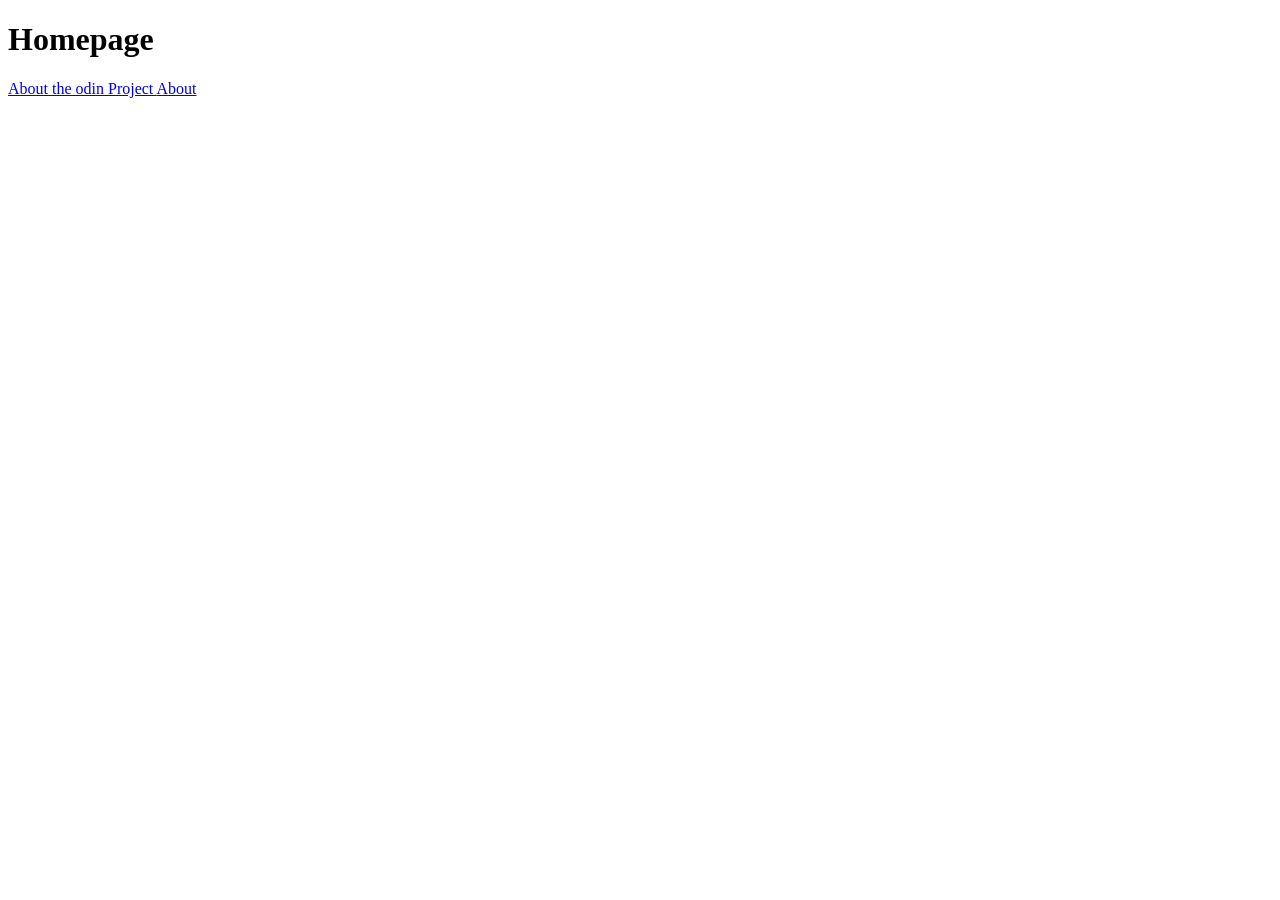
==== odin_link_and_images/index.html @ 31f9cf96 "link and image" ====
<!DOCTYPE html>
<html lang="en">
<head>
    <meta charset="UTF-8">
    <meta name="viewport" content="width=h, initial-scale=1.0">
    <title>Document</title>
</head>
<body>
    <h1>Homepage </h1>
    <a href="https://www.theodinproject.com/about" target="blank"> About the odin Project </a>
    <a href="about.html"> About </a>
</body>
</html>
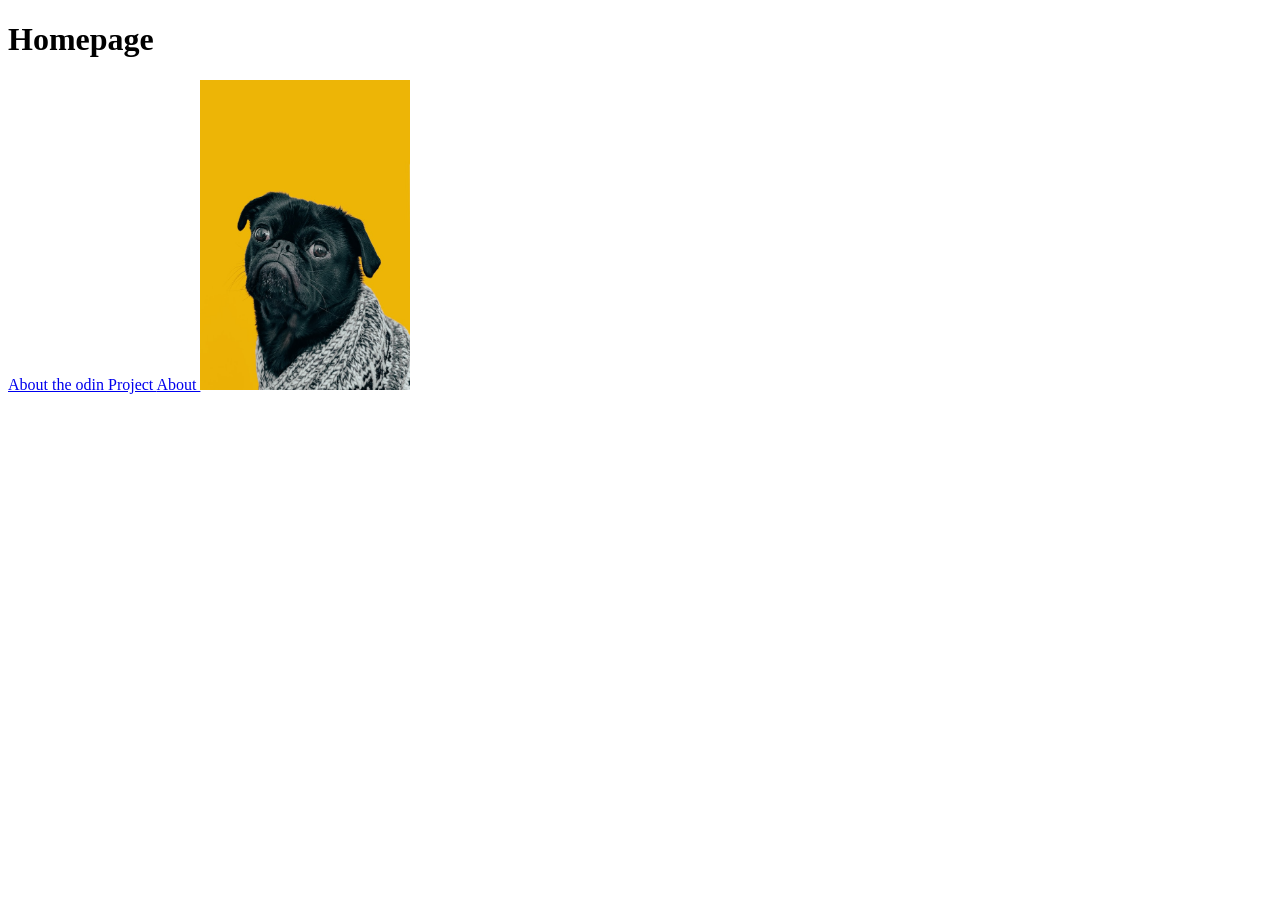
==== commit d0b23995: "start a new project" ====
--- a/odin_link_and_images/index.html
+++ b/odin_link_and_images/index.html
@@ -8,6 +8,9 @@
 <body>
     <h1>Homepage </h1>
     <a href="https://www.theodinproject.com/about" target="blank"> About the odin Project </a>
-    <a href="about.html"> About </a>
+    
+    <a href="./pages/ about.html"> About </a>
+
+    <img src="./images/dog.jpg" alt="dog image" width="210" height="310">
 </body>
 </html>
